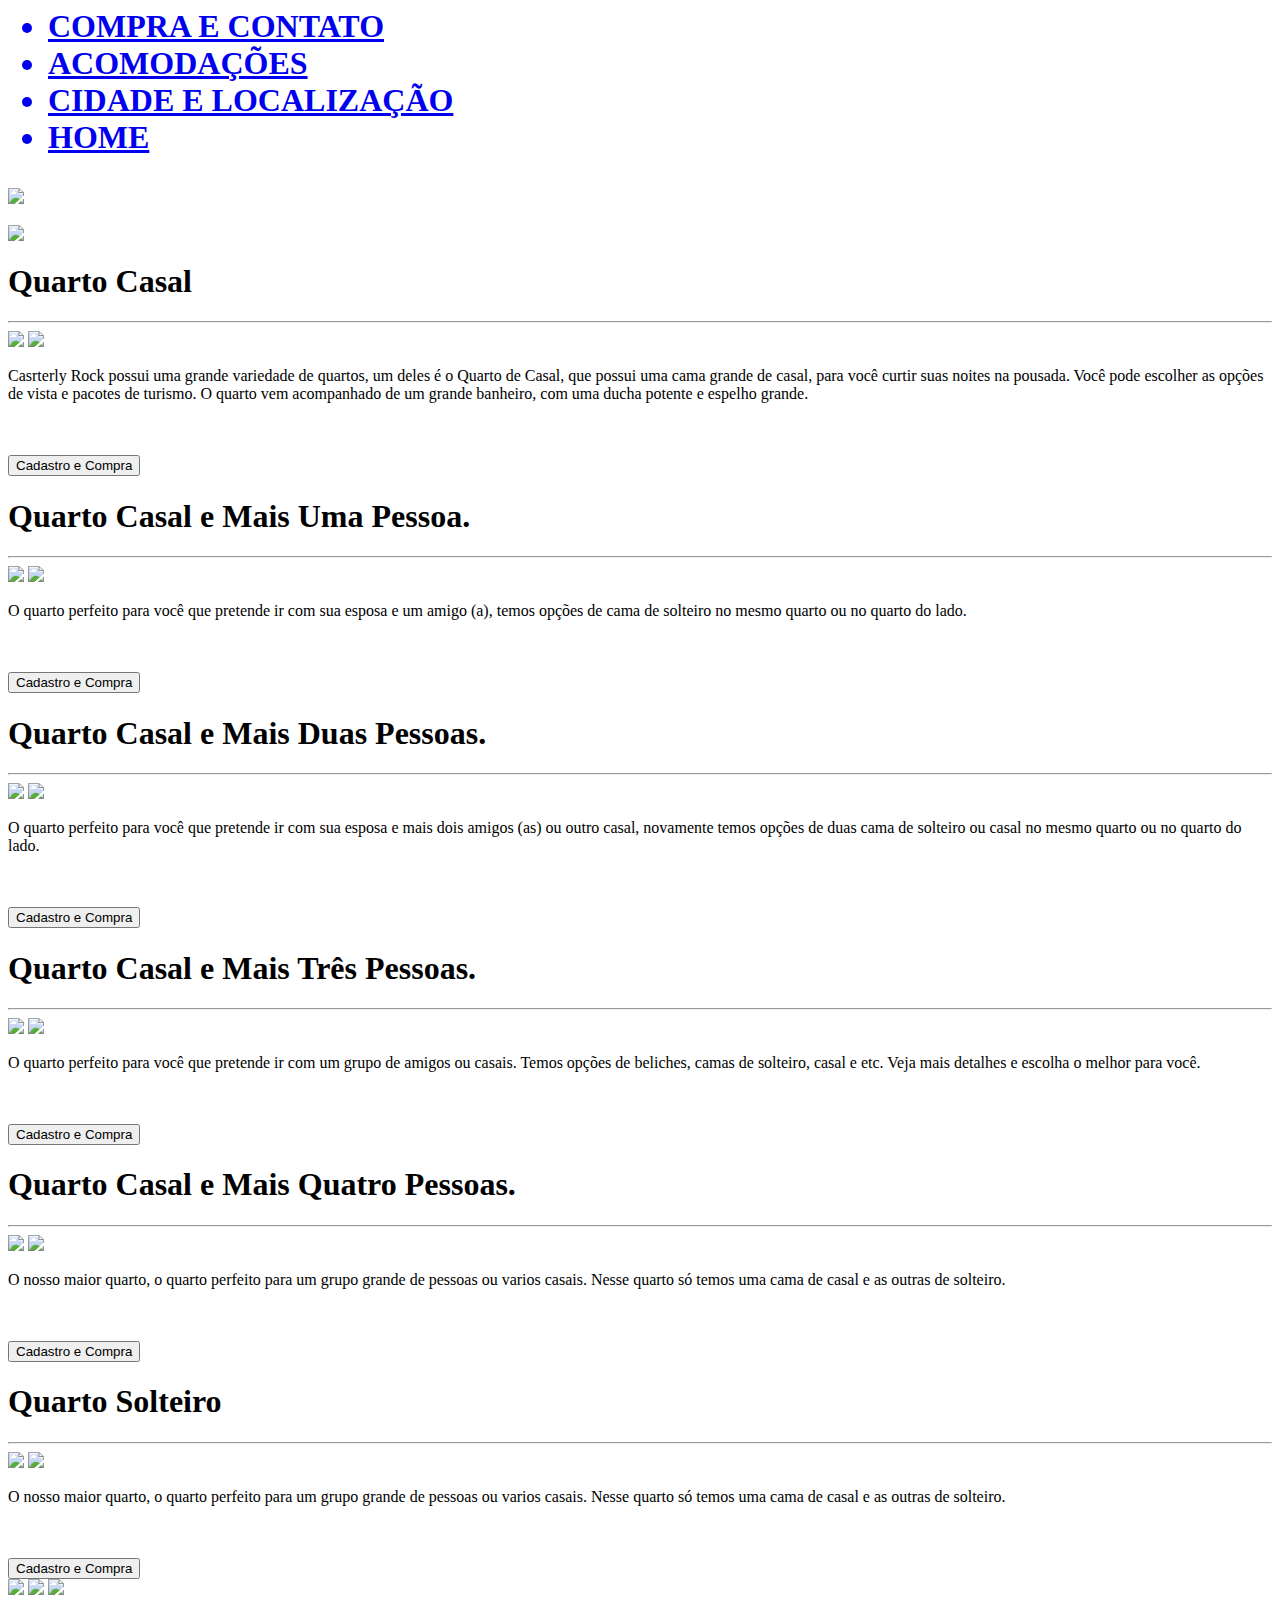
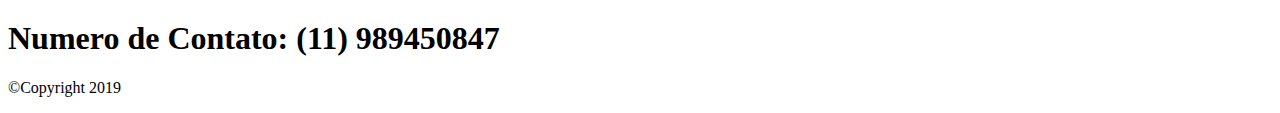
==== acomodações.html @ f536af25 "Add files via upload" ====
<html>
    <head>
        <title>Casterly Rock</title>
            <link rel="stylesheet"
                        type="text/css"
                     href="css/reset.css"> 
        
            <link rel="stylesheet"
                        type="text/css"
                     href="css/estilo.css">  
        
        <meta charset="utf-8">
             <link rel="stylesheet"
                        type="text/css"
                     href="css/lightbox.min.css"> 
        <script type="text/javascript" src="js/lightbox-plus-jquery.min.js">
        </script>
    </head>
    
    <body>
        
        <header>
            <div class="menu">
                <h1>
                    <div class="menus">
                    <nav>
                    <ul>
                        <a href="contato.html"><li class="end">COMPRA E CONTATO</li> </a>    
                        <a href="acomodações.html"> <li>ACOMODAÇÕES</li></a> 
                        <a href="cidadeelocalização.html"><li>CIDADE E LOCALIZAÇÃO</li></a>
                        <a href="index.html"><li>HOME</li></a>
                    </ul>
                    </nav>
                 </div>
                    <img src="imgs/deus.png" class="logo">
             
                </h1>
            </div>
        </header>
         <div class="col-100">
            
            <div class="slider-principal">
                <div><img src="imgs/img-principal%20quarto2.jpg" class="pousada-3"></div>
            </div>
        </div>
    <section class="texto-2">
        <h1> 
            Quarto Casal
        </h1>
        <hr>
</section>
    <div class="quarto-8">
        <a href="imgs/quarto9.jpg" data-lightbox="Quarto 1"><img src="imgs/quarto9.jpg" class="quarto-casal"></a>
    <a href="imgs/banheiro.jpg" data-lightbox="Quarto 1"><img src="imgs/banheiro.jpg" class="banheiro"></a>
        
    </div>
    <section class="texto-2">
        <p>
            Casrterly Rock possui uma grande variedade de quartos, um deles é o Quarto de Casal, que possui uma cama grande de casal,
            para você curtir suas noites na pousada. Você pode escolher as opções de vista e pacotes de turismo. O quarto vem acompanhado de
            um grande banheiro, com uma ducha potente e espelho grande.
        </p>
      <br>
      <br>
</section>
<a href="contato.html"> <button class="visitar-1">Cadastro e Compra</button></a>
    </div>
    <section class="texto-2">
        <h1> 
            Quarto Casal e Mais Uma Pessoa.
        </h1>
        <hr>
</section>
    <div class="quarto-8">
   <a href="imgs/Quarto 3 pessoas.jpg" data-lightbox="Quarto 2"> <img src="imgs/Quarto 3 pessoas.jpg" class="quarto-casal"></a>
   <a href="imgs/banheiro 2.jpg" data-lightbox="Quarto 2"> <img src="imgs/banheiro 2.jpg" class="banheiro"></a>
    </div>
    <section class="texto-2">
        <p>
           O quarto perfeito para você que pretende ir com sua esposa e um amigo (a), temos opções de cama de solteiro no mesmo quarto ou no quarto do lado.
        </p>
      <br>
      <br>
</section>
<a href="contato.html"> <button class="visitar-1">Cadastro e Compra</button></a>
    </div>
</section>
    </div>
    <section class="texto-2">
        <h1> 
        Quarto Casal e Mais Duas Pessoas.
        </h1>
        <hr>
    </section>
        <div class="quarto-8">
            <a href="imgs/Quarto 4 pessoas.jpg" data-lightbox="Quarto 3"><img src="imgs/Quarto 4 pessoas.jpg" class="quarto-casal"></a>
            <a href="imgs/banheiro - Copia.jpg" data-lightbox="Quarto 3"><img src="imgs/banheiro - Copia.jpg" class="banheiro"></a>
        </div>
    <section class="texto-2">
        <p>
       O quarto perfeito para você que pretende ir com sua esposa e mais dois amigos (as) ou outro casal, 
       novamente temos opções de duas cama de solteiro ou casal no mesmo quarto ou no quarto do lado.
        </p> 
        <br>
        <br>
    </section>
    <a href="contato.html"> <button class="visitar-1">Cadastro e Compra</button></a>
    </div>
    <section class="texto-2">
        <h1> 
        Quarto Casal e Mais Três Pessoas.
        </h1>
        <hr>
    </section>
        <div class="quarto-8">
           <a href="imgs/quarto-5.jpg" data-lightbox="Quarto 4"> <img src="imgs/quarto-5.jpg" class="quarto-casal"></a>
           <a href="imgs/banheiro 3.webp" data-lightbox="Quarto 4"><img src="imgs/banheiro 3.webp" class="banheiro"></a>
        </div>
    <section class="texto-2">
        <p>
       O quarto perfeito para você que pretende ir com um grupo de amigos ou casais.
       Temos opções de beliches, camas de solteiro, casal e etc. Veja mais detalhes e escolha o melhor 
       para você.
        </p> 
        <br>
        <br>
    </section>
    <a href="contato.html"> <button class="visitar-1">Cadastro e Compra</button></a>
    </div>
    <section class="texto-2">
        <h1> 
        Quarto Casal e Mais Quatro Pessoas.
        </h1>
        <hr>
    </section>
        <div class="quarto-8">
           <a href="imgs/quarto 6 pessoas.jpg" data-lightbox="Quarto 5"> <img src="imgs/quarto 6 pessoas.jpg" class="quarto-casal"></a>
           <a href="imgs/banheiro 4.jpg" data-lightbox="Quarto 5"><img src="imgs/banheiro 4.jpg" class="banheiro"></a>
        </div>
    <section class="texto-2">
        <p>
            O nosso maior quarto, o quarto perfeito para um grupo grande de pessoas ou varios casais.
            Nesse quarto só temos uma cama de casal e as outras de solteiro.
        </p> 
        <br>
        <br>
    </section>
   <a href="contato.html"> <button class="visitar-1">Cadastro e Compra</button></a>
    </div>
    <section class="texto-2">
        <h1> 
        Quarto Solteiro
        </h1>
        <hr>
    </section>
        <div class="quarto-8">
           <a href="imgs/quarto 1 pessoa.jpg" data-lightbox="Quarto 6"> <img src="imgs/quarto 1 pessoa.jpg" class="quarto-casal"></a>
           <a href="imgs/banheiro solt.jpg" data-lightbox="Quarto 6"><img src="imgs/banheiro solt.jpg" class="banheiro"></a>
        </div>
    <section class="texto-2">
        <p>
            O nosso maior quarto, o quarto perfeito para um grupo grande de pessoas ou varios casais.
            Nesse quarto só temos uma cama de casal e as outras de solteiro.
        </p> 
        <br>
        <br>
    </section>
   <a href="contato.html"> <button class="visitar-1">Cadastro e Compra</button></a>
    </div>
    <div class="roda-pe">
            <img src="imgs/contato.png" class="contato-rd">
           <a href="https://www.facebook.com/xavier.heitor" target="_blank"><img src="imgs/vetor facebook[.jpg" class="contato-rd2"></a> 
           <a href="https://www.instagram.com/leandro_heitorx/" target="_blank"><img src="imgs/vetor instagram.png" class="contato-rd3"></a> 
    
            <h1>
                Numero de Contato: (11) 989450847
            </h1>
            <p>
                    ©Copyright 2019
            </p>
        </div>
    

    </body>
</html>
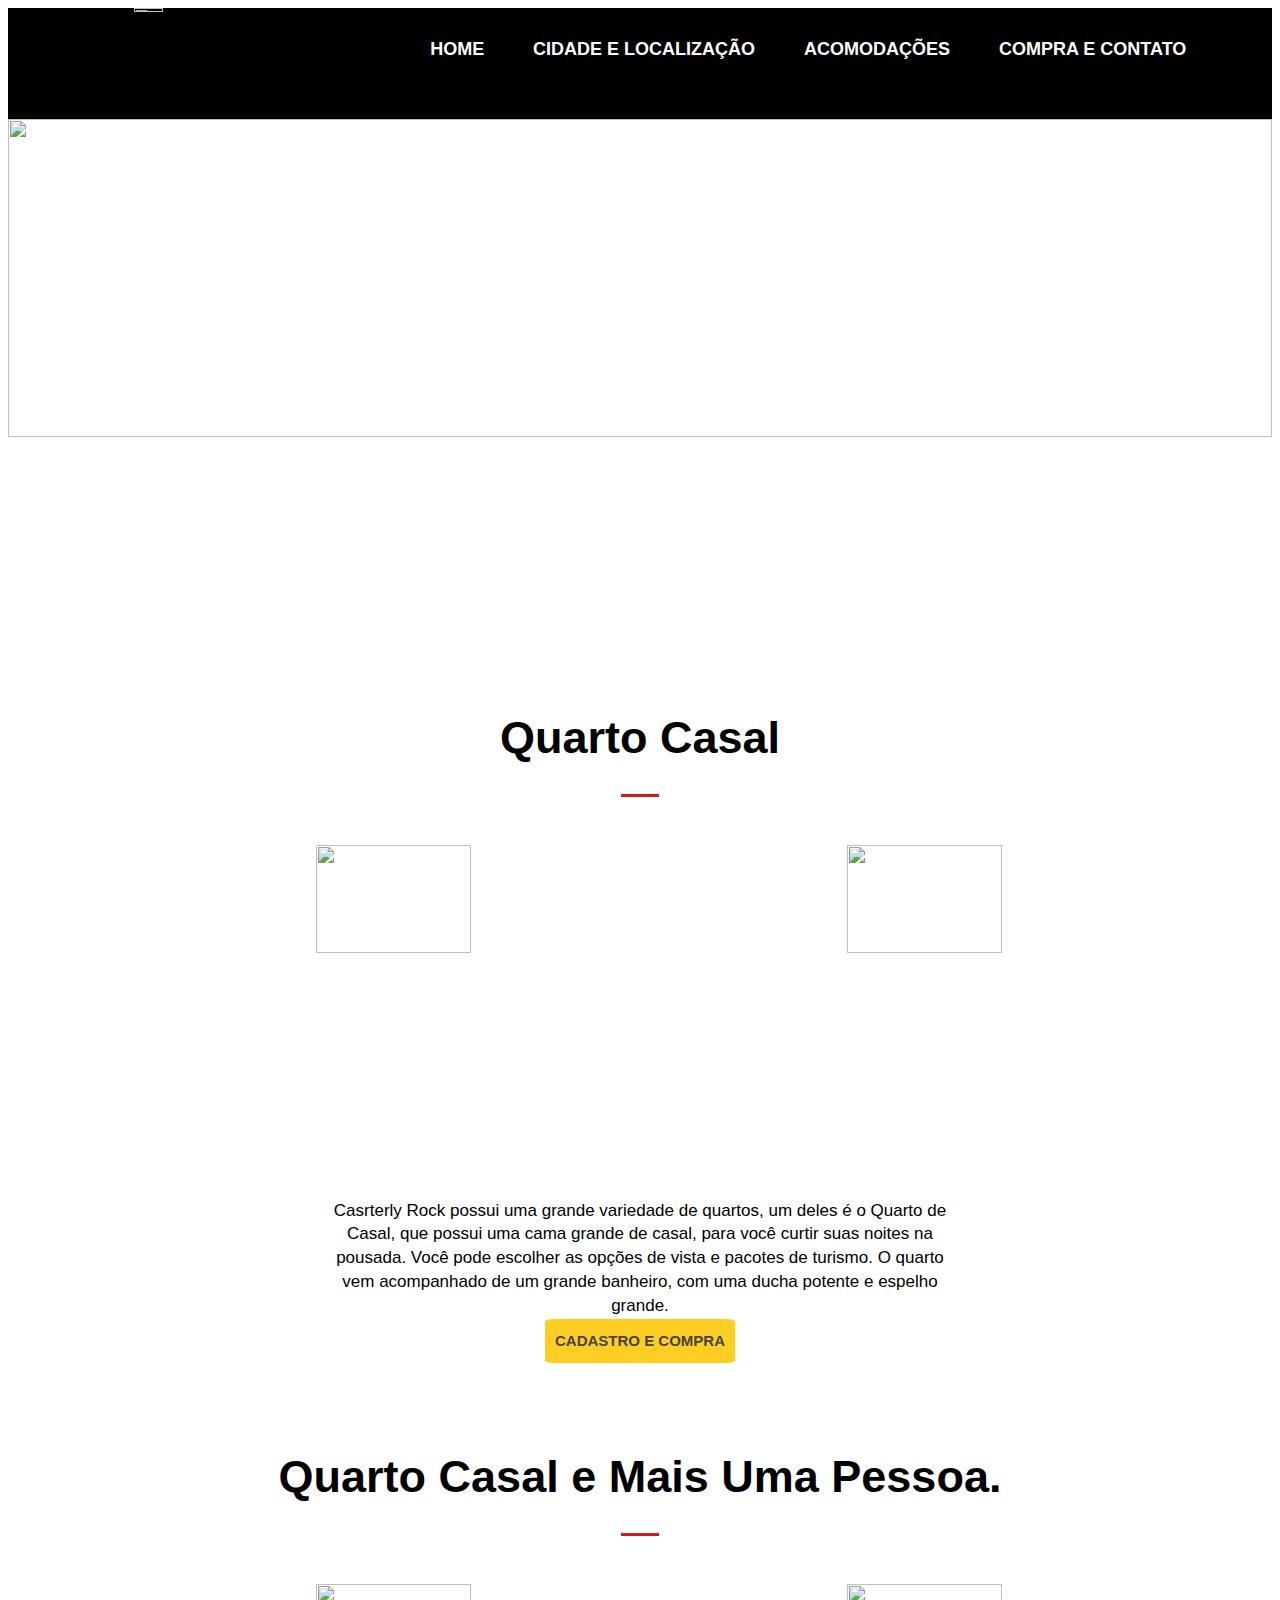
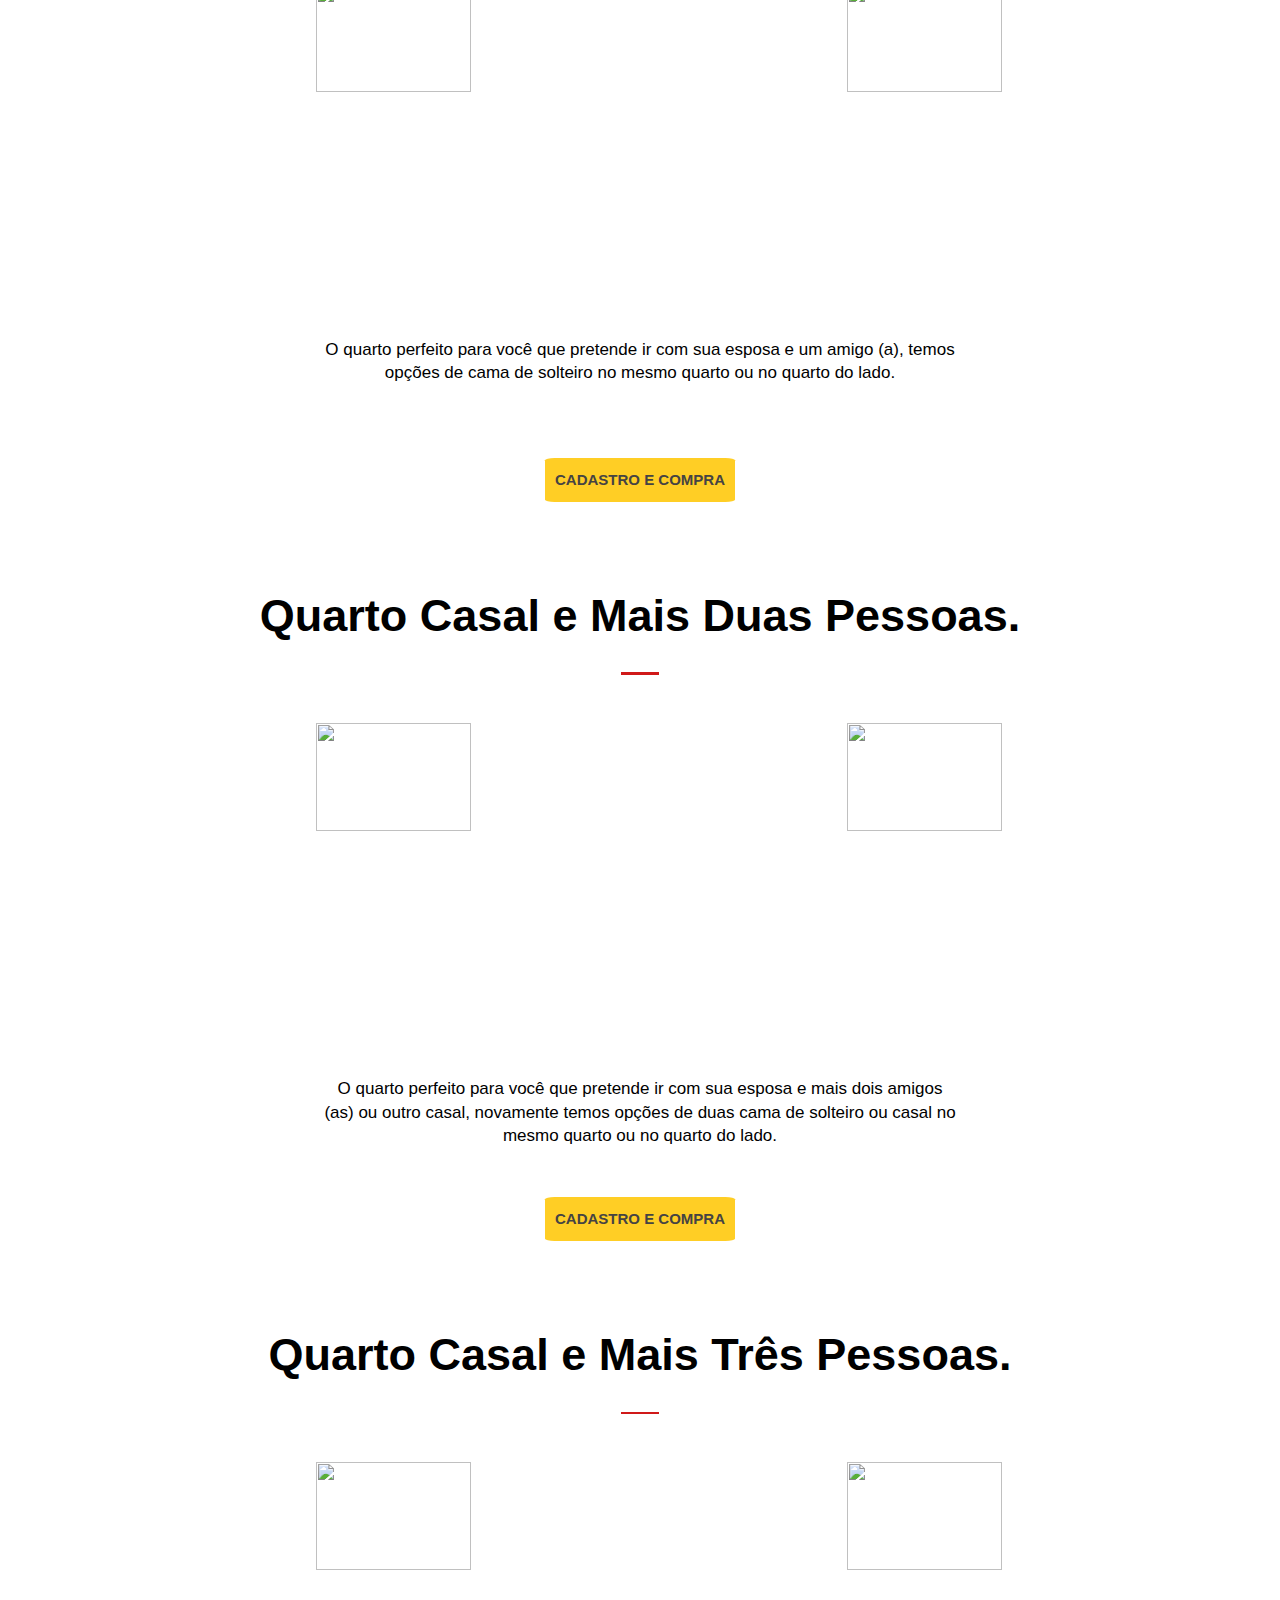
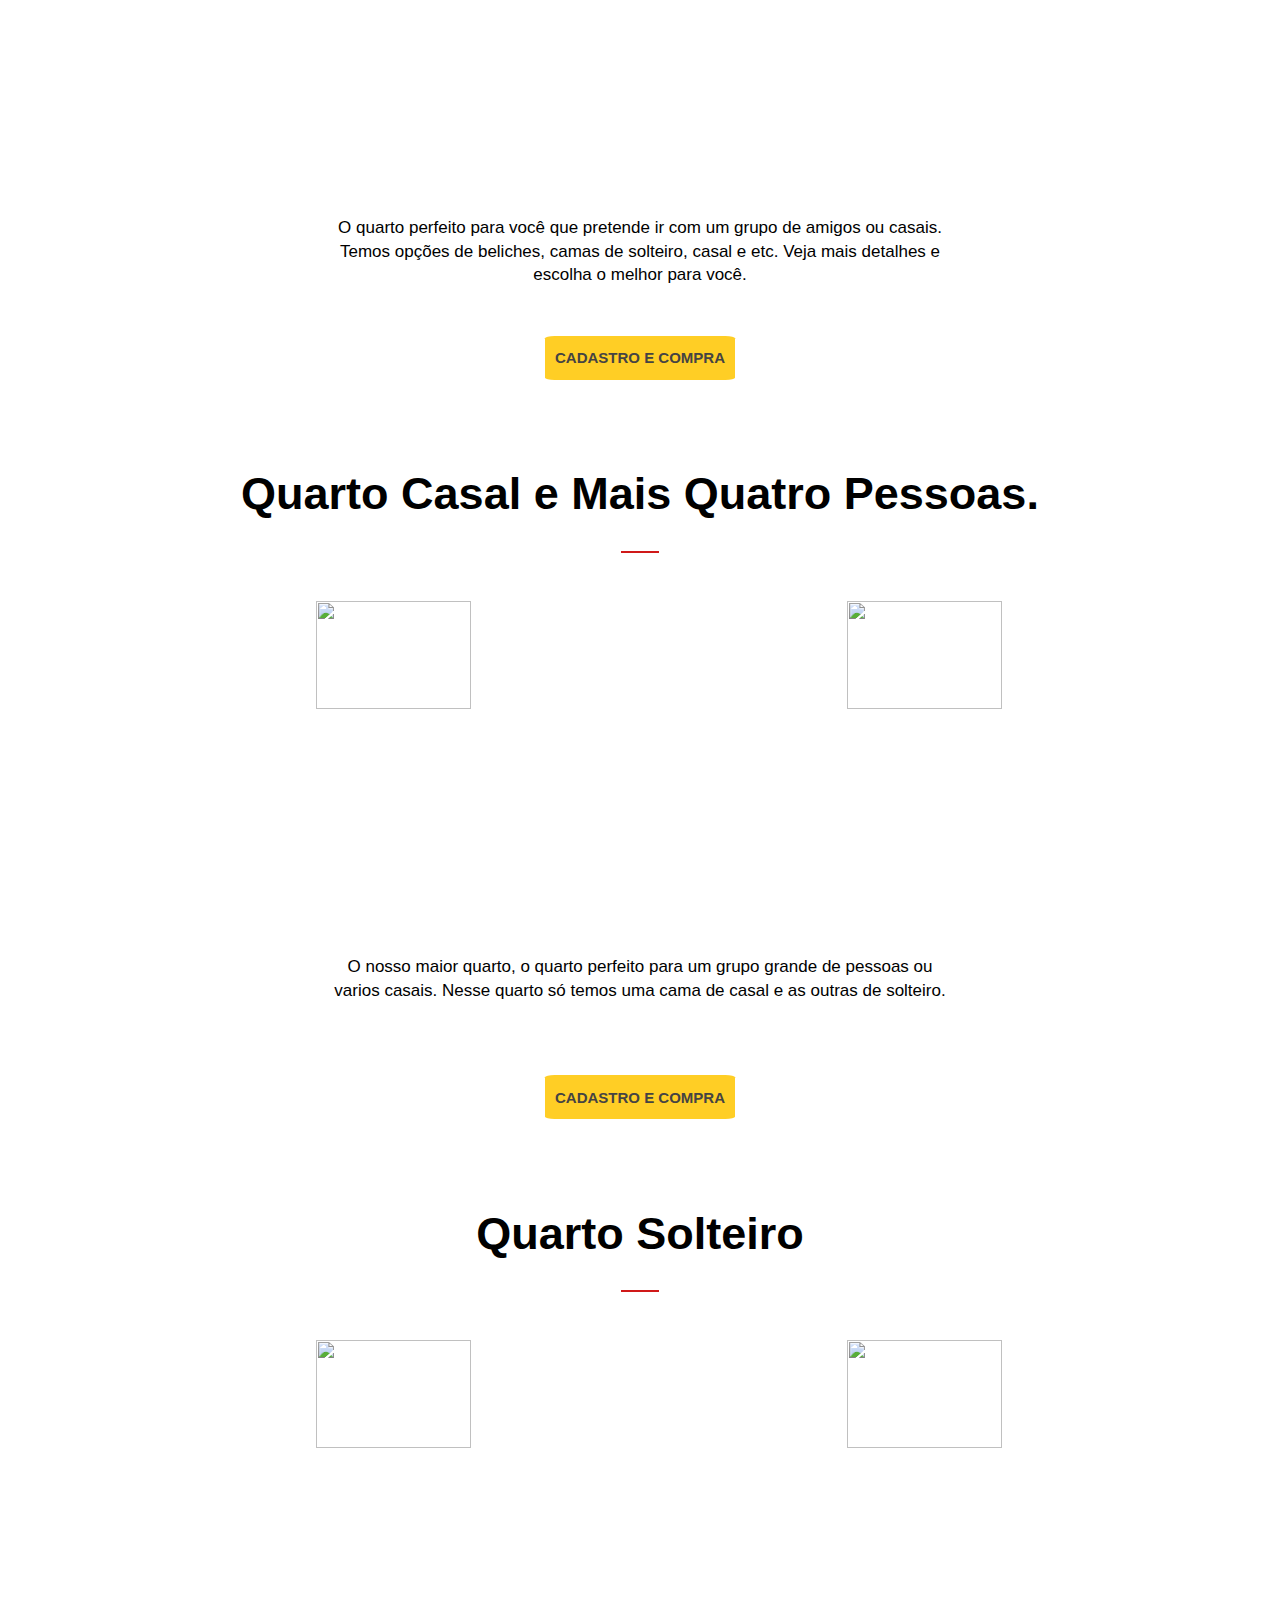
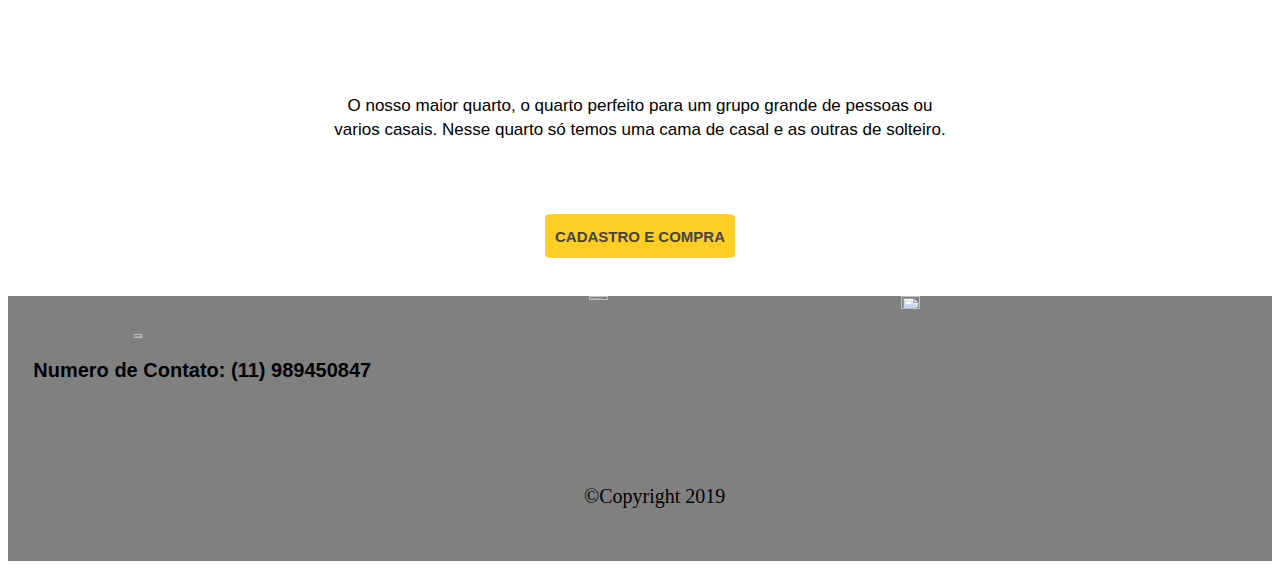
==== commit b0d61183: "Update acomodações.html" ====
--- a/acomodações.html
+++ b/acomodações.html
@@ -7,7 +7,7 @@
         
             <link rel="stylesheet"
                         type="text/css"
-                     href="css/estilo.css">  
+                     href="styles.css">  
         
         <meta charset="utf-8">
              <link rel="stylesheet"
--- a/styles.css
+++ b/styles.css
@@ -0,0 +1,886 @@
+
+.menu {
+    width: 100%;
+    height: 12.5%;
+    background-color: black;
+
+}
+
+.logo{
+    width: 15%;
+    padding-left: 10%;
+    position: relative;
+}
+
+.nome{
+    width: 27%;
+}
+
+.menus  ul li {
+    display: inline-block;
+    font-size: 18px;
+    font-family: sans-serif;
+    float : right;
+    padding-top: 2.5%;
+    color: white;
+    padding-right: 2%;
+    text-decoration: none;
+    height: 60%;
+    padding-left: 2%;
+    
+}
+    
+a{
+    color: black;
+    text-decoration: none;
+    color: white;
+    
+}
+
+li a:hover{
+    text-decoration: underline;
+    color: black;
+}
+
+.pousada{
+    width: 100%;
+    height: 87.5%;
+    text-align: center;
+ 
+}
+
+.texto{
+    position: relative;
+    width: 10%;
+    height: 10%;
+}
+
+.end{
+    margin-right: 5%;
+}
+
+.titulo{
+    text-transform: uppercase;
+    font-size: 35px;
+    font-family: Verdana;
+    text-align: center;
+    color: 818181;
+}
+
+.espacamento{
+    margin-top: 5%;
+    height: 35%;
+}
+
+.historia p{
+    padding-top: 1%;
+    font-size: 20px;
+    font-family: Verdana;
+    text-align: center;
+    margin-left: 10%;
+    margin-right: 10%;
+    color: 9a9a9a;
+    line-height: 1.2;
+    padding-bottom: 5%;
+}
+
+.container img{
+    padding-top: 2%;
+    height: 25%;
+    margin-left: 20%;
+    
+}
+
+.descricao ul li{
+    padding-top: 2%;
+    display: inline-block;
+    font-size: 20px;
+    font-family: Verdana;
+
+}
+
+.a{
+   margin-left: 13%; 
+    margin-right: 9.5%;
+    font-family: Verdana;
+    
+}
+
+.b{
+    margin-right: 7.5%;
+        font-family: Verdana;
+
+}
+
+.texto{
+    width:  100%;
+    height: 35%;
+}
+
+.texto h1{
+    text-align: center;
+    font-size: 45px;
+    margin-top: 5%;
+    font-family: Helvetica;
+    font-weight: 700;
+}
+
+.texto hr{
+    margin-top: 1.5%;
+    width: 3%;
+    height: 1.5%;
+    background-color: D01919;
+    border: 0;
+}
+
+.texto p{
+    padding-top: 3%;
+    text-align: center;
+    font-size: 17px;
+    margin-left: 25%;
+    margin-right: 25%;
+    font-family: Helvetica;
+    line-height: 140%;
+    padding-bottom: 15%;
+}
+
+.box-1{
+    width: 19%;
+    height: 25%;
+    padding-top: 3%;
+    float: right;
+    margin-top: 5%;
+    border-top: 1.5px solid #D8D5D4;
+    border-bottom: 1px solid #D8D5D4;
+    border-left: 1.5px solid #D8D5D4;
+    border-right: 1.5px solid #D8D5D4;
+    margin-right: 16%;
+    margin-left: 5%;
+
+}
+
+
+
+.sobre-cidade{
+    font-size: 16px; 
+    font-family: Helvetica;
+    padding-left: 2%;
+    line-height: 155%;
+    text-align: center;
+    padding-top: 2%;
+}
+
+.box-1 h1{
+    padding-top: 0.5%;
+    text-align: center;
+    font-size: 24px;
+    color: D01919;
+    padding-bottom: 2%;
+    font-family: Helvetica;
+     font-weight: 700;
+}
+
+.box-2{ 
+    width: 19%;
+    height: 25%;
+    padding-top: 3%;
+    float: right;
+    margin-top: 5%;
+    border-top: 1.5px solid #D8D5D4;
+    border-bottom: 1px solid #D8D5D4;
+    border-left: 1.5px solid #D8D5D4;
+    border-right: 1.5px solid #D8D5D4;
+    margin-bottom: 5%;
+    
+    
+}
+
+.box-3{ 
+    width: 19%;
+    height: 25%;
+    padding-top: 3%;
+    margin-top: 5%;
+    float: left;
+    margin-left: 16%;
+    border-top: 1.5px solid #D8D5D4;
+    border-bottom: 1px solid #D8D5D4;
+    border-left: 1.5px solid #D8D5D4;
+    border-right: 1.5px solid #D8D5D4;
+    margin-bottom: 8%;
+    
+    
+}
+
+.vetor-cidade{
+    position: absolute;
+    margin-left: 70.8%;
+    height: 13.5%;
+    width: 7%;
+    float: right;
+}
+
+.vetor-acomodacoes{
+    position: absolute;
+    height: 13.5%;
+    margin-left: 46.8%;
+    width: 7%;
+    float: right;
+}
+
+.vetor-contato{
+    position: absolute;
+    height: 13.5%;
+    margin-left: 22.1%;
+    width: 7%;
+    float: right;
+}
+
+.box-2 h1{
+    padding-top: 0.5%;
+    text-align: center;
+    font-size: 24px;
+    color: D01919;
+    padding-bottom: 2%;
+    font-family: Helvetica;
+    font-weight: 700;
+}
+
+.box-3 h1{
+    padding-top: 0.5%;
+    text-align: center;
+    font-size: 24px;
+    color: D01919;
+    padding-bottom: 2%;
+    font-family: Helvetica;
+    font-weight: 700;
+}
+
+.img-quarto{
+    width: 50%;
+    height: 100%;
+    border-radius: 1%;
+    float: right;
+}
+
+.container-2{
+    width: 100%;
+    height: 50%;
+    background-color:  #D8D5D4;
+    margin-top: 30%
+}
+
+.container-2 h1{
+    font-size: 35px;
+    font-family: Helvetica;
+    font-weight: 700;
+
+}
+
+.piscina{
+    padding-top: 10%;
+    width: 20%;
+    height: 10%;
+    float: left;
+    margin-left: 12%;
+}
+
+.piscina hr{
+    margin-top: 5%;
+    width: 10%;
+    height: 5%;
+    background-color: D01919;
+    border: 0;
+}
+
+.piscina p{
+    text-align: center;
+    font-size: 20px;
+    font-family: Helvetica;
+}
+
+.container-3{
+    width: 100%;
+    height: 65%;
+    background-color: #D8D5D4;
+}
+
+.img-sala{
+    float: left;
+    width: 50%;
+    height: 100%;
+    border-radius: 1%;
+}
+
+.container-3 h1{
+    font-size: 35px;
+    font-family: Helvetica;
+    font-weight: 700;
+}
+
+
+.img-car{
+    width: 100%;
+    height: 55%;
+}
+
+
+.img-2{
+    position: absolute;
+    width: 30%;
+    height: 20%;
+    float: right
+}
+
+.img-3{
+    width: 100%;
+    height: 55%;
+}
+
+.quarto{
+    width: 100%;
+    height: 70%;
+}
+
+.texto-2 h1{
+    text-align: center;
+    font-size: 45px;
+    margin-top: 10%;
+    font-family: Helvetica;
+    font-weight: 700;
+}
+
+.texto-2 hr{
+    margin-top: 1.5%;
+    width: 3%;
+    height: 2%;
+    background-color: D01919;
+    border: 0;
+    margin-bottom: 5%;
+}
+
+.comida{
+    width: 35%;
+    height: 130%;
+    float: left;
+    margin-left: 12%;
+    border-radius: 2%;
+    padding-top: 2%;
+
+}
+
+.comida-2{
+    width: 35%;
+    height: 130%;
+    float: right;
+    margin-right: 10%;
+    border-radius: 2%;
+    padding-top: 2%;
+}
+
+footer{
+    margin-top: 15%;
+    width: 100%;
+    height: 15%;
+    background-color: #5D5E61;
+}
+
+footer h1{
+    padding-top: 2%;
+    text-align: center;
+    width: 30%;
+    margin-left: 35%;
+    font-size: 25px;
+    font-family: Helvetica;
+    
+}
+
+.hrzinho{
+    width: 100%;
+    height: 0.5%; 
+    background-color: gray;
+    border: 0;
+}
+
+.pousada-2{
+    width: 100%;
+    height: 60%;
+    text-align: center;
+ 
+}
+
+.vetor-tour{
+    position: absolute;
+    margin-left: 70.8%;
+    height: 13.5%;
+    width: 7%;
+    float: right;
+}
+
+.btn-cidade{
+    width: 45%;
+    height: 20%;
+    font-family: Helvetica;
+    font-size: 15px;
+    text-transform: uppercase;
+    font-weight: 700;
+    border: none;
+    text-align: center;
+    margin-left: 27.5%;
+    margin-top: 5%;
+    color: 	454343;
+    cursor: pointer;
+    background-color: #ffce25;
+    border-radius: 5%;
+    }
+
+.btn-cidade:hover{
+    background-color: #ff9625;
+    position: relative;
+    box-shadow: none;
+    font-size: 15px;
+    font-family: Helvetica;
+
+}
+
+.btn-cidade-1{
+    width: 45%;
+    height: 20%;
+    font-family: Helvetica;
+    font-size: 15px;
+    text-transform: uppercase;
+    font-weight: 700;
+    border: none;
+    text-align: center;
+    margin-left: 27.5%;
+    margin-top: 12.2%;
+    color: 	454343;
+    cursor: pointer;
+    background-color: #ffce25;
+    border-radius: 5%;
+    }
+
+.btn-cidade-1:hover{
+    background-color: #ff9625;
+    position: relative;
+    box-shadow: none;
+    font-size: 15px;
+    font-family: Helvetica;
+
+}
+
+.box-4{ 
+    position: absolute;
+    width: 19%;
+    height: 25%;
+    padding-top: 3%;
+    margin-top: 5%;
+    float: left;
+    background-color: D01919; 
+    margin-left: 45%;
+    border-top: 1.5px solid #D8D5D4;
+    border-bottom: 1px solid #D8D5D4;
+    border-left: 1.5px solid #D8D5D4;
+    border-right: 1.5px solid #D8D5D4;
+    margin-bottom: 12%;
+}
+
+ul li:hover{
+    background-color: D01919;
+    color: white;
+    font-size: 19px;
+}
+
+.comida:hover{
+    transform: scale(1.1);
+}
+
+.comida-2:hover{
+    transform: scale(1.1);
+}
+
+.vetor-comida{
+    position: absolute;
+    height: 13.5%;
+    margin-left: 22.1%;
+    width: 7%;
+    float: right;
+}
+
+.vetor-montanha{
+    position: absolute;
+    height: 13.7%;
+    margin-left: 46.8%;
+    width: 7%;
+    float: right;
+}
+
+.mapa{
+    margin-left: 30%;
+    width: 40%;
+    height: 50%;
+    border:0 allowfullscreen;
+}
+
+.patrocionios{
+    width: 100%;
+    height: 30%;
+    background-color: #f5f5f5;
+    margin-top: 5%;
+}
+
+.patrocionios h1{
+    font-family: Helvetica;
+    font-weight: 700;
+    padding-top: 1%;
+    text-align: center;
+    font-size: 25px;
+}
+
+.pt-1{
+    padding-top: 1%;
+    float: left;
+    margin-left: 40%;
+    width: 6.5%;
+    height:85%;
+    padding-bottom: 1%;
+}
+.pt-2{
+    padding-top: 1%;
+    float: right;
+    margin-right: 40%;
+    width: 12%;
+    height: 85%;
+    padding-bottom: 1%;
+}
+
+.patrocionios-2{
+    width: 100%;
+    height: 15%;
+    background-color: #f5f5f5;
+    margin-top: 15%;
+}
+
+.patrocionios-2 h1{
+    font-family: Helvetica;
+    font-weight: 700;
+    padding-top: 1%;
+    text-align: center;
+    font-size: 25px;
+}
+
+.pousada-3{
+    width: 100%;
+    height: 60%;
+    text-align: center;
+ 
+}
+
+.texto-img{
+    position: absolute;
+    font-size: 92px;
+    color: white;
+    text-align: center;
+    margin-left: 37%;
+    margin-top: 10%;
+    font-family: Arial, Helvetica, sans-serif;
+    font-weight: 700;
+    font-style: italic;
+    line-height: 74px;
+}
+
+.quarto-casal{
+    text-align: center;
+    margin-left: 13%;
+    width: 35%;
+    border-radius: 2%;
+    float: left;
+}
+.quarto-casal:hover{
+    transform: scale(1.1)
+}
+
+.visitar-1{
+    width: 15%;
+    height: 5%;
+    font-family: Helvetica;
+    font-size: 15px;
+    text-transform: uppercase;
+    font-weight: 700;
+    border: none;
+    text-align: center;
+    margin-left: 42.5%;
+    color: 	454343;
+    cursor: pointer;
+    background-color: #ffce25;
+    border-radius: 5%;
+    margin-bottom: 2%;
+    margin-top: 2%;
+    }
+    
+.visitar-1:hover{
+    background-color: #ff9625;
+    transform: 1s;
+}
+
+    .texto-2 h1{
+        text-align: center;
+        font-size: 45px;
+        margin-top: 5%;
+        font-family: Helvetica;
+        font-weight: 700;
+    }
+
+    .texto-2{
+        width:  100%;
+        height: 15%;
+    }
+
+    .texto-2 p{
+        padding-top: 3%;
+        text-align: center;
+        font-size: 17px;
+        margin-left: 25%;
+        margin-right: 25%;
+        font-family: Helvetica;
+        line-height: 140%;
+        padding-bottom: 15%;
+        margin-top: 25%;
+    }
+
+
+.sobre h1 {
+    font-size: 30px;
+    font-family: Arial, Helvetica, sans-serif;
+    text-align: center;
+    margin-top: 5%;
+    margin-left: 3%;
+}
+
+.banheiro {
+    text-align: center;
+    margin-right: 10%;
+    width: 35%;
+    border-radius: 2%;
+    float: right;
+}
+.banheiro:hover{
+    transform: scale(1.1)
+}
+
+.nome-2{
+    text-align: center;
+    font-size: 17px;
+    margin-left: 20%;
+    font-family: Arial, Helvetica, sans-serif;
+    
+}
+
+.nome{
+    height: 5%;
+    margin-left: 20%;
+    margin-top: 1%;
+    margin-bottom: 2%;
+    font-size: 17px;
+}
+
+.nome-3{
+    text-align: center;
+    font-size: 17px;
+    margin-left: 30%;
+    font-family: Arial, Helvetica, sans-serif;
+    
+}
+
+.nome-4{
+    height: 5%;
+    margin-left: 5%;
+    margin-top: 1%;
+    width: 30%;
+    font-size: 17px;
+}
+
+.nome-5{
+    text-align: center;
+    font-size: 17px;
+    margin-left: 20%;
+    font-family: Arial, Helvetica, sans-serif;
+    margin-top: 2%;
+    
+}
+
+.gmail{
+    margin-top: 2%;
+    margin-right: 15%;
+    float: right;
+    font-size: 17px; 
+}
+
+
+.texto-6{
+    width:  100%;
+    height: 20%;
+}
+
+.texto-6 h1{
+    text-align: center;
+    font-size: 45px;
+    margin-top: 5%;
+    font-family: Helvetica;
+    font-weight: 700;
+}
+
+.texto-6 hr{
+    margin-top: 1.5%;
+    width: 3%;
+    height: 2%;
+    background-color: D01919;
+    border: 0;
+}
+
+.area{
+    width: 50%;
+    height: 30%;
+    margin-left: 20%;
+    margin-top: 2%;
+    font-size: 17px;
+    max-width: 50%;
+    max-height: 30%;
+}
+
+
+.nome-7{
+    height: 5%;
+    margin-left: 20%;
+    margin-bottom: 3%;
+    font-size: 17px;
+    font-family: Helvetica;
+}
+
+
+.botao-1{
+    margin-left: 25%;
+    height: 5%;
+    background-color: #d01919;
+    border: white;
+    margin-right: 1%;
+    width: 7%;
+    font-size: 17px;
+    font-weight: 700;
+    color: white;
+    cursor: pointer;
+}
+.botao-1:hover{
+    background-color: #ffce25;
+    transition: 0.3s;
+    cursor: pointer;
+    
+
+}
+
+.botao-2{
+    margin-left: 1%;
+ 
+    height: 5%;
+    background-color:white;
+    border-top: 1px solid #D8D5D4;
+    border-bottom: 1px solid #D8D5D4;
+    border-left: 1px solid #D8D5D4;
+    border-right: 1px solid #D8D5D4;
+    margin-right: 1%;
+    width: 8%;
+    font-size: 17px;
+    font-weight: 700;
+    color: black;
+    cursor: pointer;
+}
+.botao-2:hover{
+    background-color: gray;
+    transition: 0.3s;
+    cursor: pointer;
+    color: white;
+    
+
+}
+
+.mapa-2{
+    width: 100%;
+    height: 50%;
+    border:0 allowfullscreen;
+}
+
+.roda-pe{
+    height: 30%;
+    width: 100%;
+    background-color: gray;
+
+
+}
+.roda-pe h1 {
+font-size: 20px;
+font-family: Arial, Helvetica, sans-serif;
+padding-top: 5%;
+margin-left: 2%;
+margin-top: 1%;
+
+}
+
+.contato-rd{
+    float: left;
+    width: 8%;
+    margin-left: 10%;
+    margin-top: 3%;
+}
+.roda-pe p {
+    position: absolute;
+    margin-top: 7%;
+    margin-left: 45%;
+    font-size: 20px;
+}
+
+.contato-rd2{
+    float: right;
+    margin-right: 42%;
+    width: 12%;
+}
+
+.contato-rd3{
+    position: absolute;
+    float: right;
+    margin-right: 5%;
+    width: 12%;
+    margin-left: 52%;
+}
+
+.contato-rd-3{
+    float: left;
+    width: 8%;
+    margin-left: 10%;
+    margin-top: 53%;
+}
+
+.roda-pe-2{
+    height: 30%;
+    width: 100%;
+    margin-top: 15%;
+    background-color: gray;
+
+
+}
+
+.contato-rd4{
+    float: right;
+    margin-right: 22%;
+    width: 12%;
+}
+
+.contato-rd5{
+    position: absolute;
+    float: right;
+    margin-right: 5%;
+    width: 12%;
+    margin-left: 22%;
+}
+
+.hrzaas{
+    margin-top: 5%;
+}
